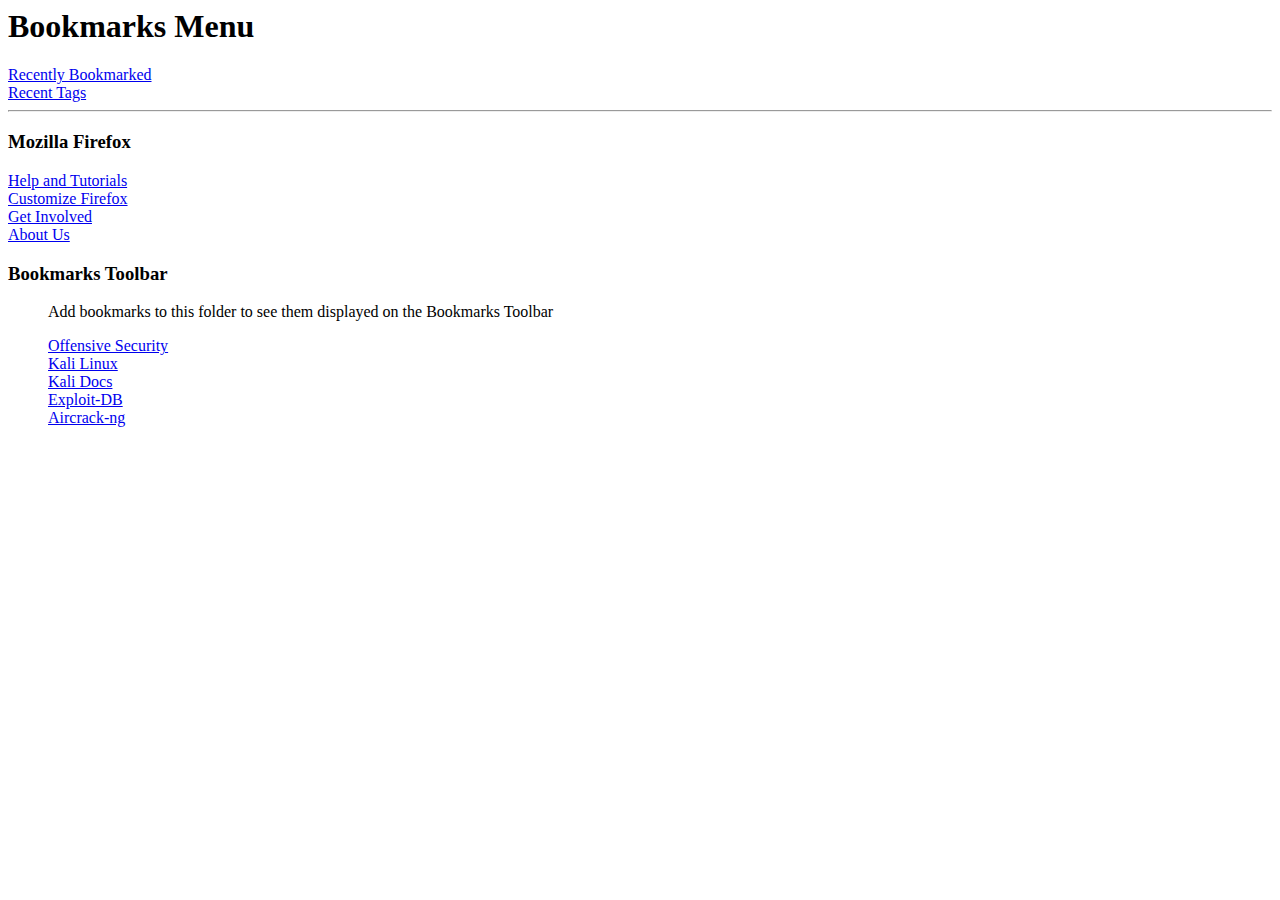
==== browser/bookmarks.html @ a3c3a367 "Add favicons to the default bookmarks." ====
<!DOCTYPE NETSCAPE-Bookmark-file-1>
<!-- This is an automatically generated file.
     It will be read and overwritten.
     DO NOT EDIT! -->
<META HTTP-EQUIV="Content-Type" CONTENT="text/html; charset=UTF-8">
<TITLE>Bookmarks</TITLE>
<H1>Bookmarks Menu</H1>

<DL><p>
    <DT><A HREF="place:folder=BOOKMARKS_MENU&folder=UNFILED_BOOKMARKS&folder=TOOLBAR&sort=12&excludeQueries=1&maxResults=10&queryType=1">Recently Bookmarked</A>
    <DT><A HREF="place:sort=14&type=6&maxResults=10&queryType=1">Recent Tags</A>
    <HR>
    <DT><H3 ADD_DATE="1361973986" LAST_MODIFIED="1361973986">Mozilla Firefox</H3>
    <DL><p>
        <DT><A HREF="http://www.mozilla.com/en-US/firefox/help/" ADD_DATE="1361973986" LAST_MODIFIED="1361973986" ICON_URI="http://www.mozilla.org/2005/made-up-favicon/0-1361973986628" ICON="[data-uri]">Help and Tutorials</A>
        <DT><A HREF="http://www.mozilla.com/en-US/firefox/customize/" ADD_DATE="1361973986" LAST_MODIFIED="1361973986" ICON_URI="http://www.mozilla.org/2005/made-up-favicon/1-1361973986630" ICON="[data-uri]">Customize Firefox</A>
        <DT><A HREF="http://www.mozilla.com/en-US/firefox/community/" ADD_DATE="1361973986" LAST_MODIFIED="1361973986" ICON_URI="http://www.mozilla.org/2005/made-up-favicon/2-1361973986631" ICON="[data-uri]">Get Involved</A>
        <DT><A HREF="http://www.mozilla.com/en-US/about/" ADD_DATE="1361973986" LAST_MODIFIED="1361973986" ICON_URI="http://www.mozilla.org/2005/made-up-favicon/3-1361973986632" ICON="[data-uri]">About Us</A>
    </DL><p>
    <DT><H3 ADD_DATE="1361973986" LAST_MODIFIED="1361974154" PERSONAL_TOOLBAR_FOLDER="true">Bookmarks Toolbar</H3>
<DD>Add bookmarks to this folder to see them displayed on the Bookmarks Toolbar
    <DL><p>
        <DT><A HREF="http://www.offensive-security.com/" ADD_DATE="1361974061" LAST_MODIFIED="1361974090" ICON_URI="http://www.offensive-security.com/favicon.ico" ICON="[data-uri]">Offensive Security</A>
        <DT><A HREF="http://www.kali.org/" ADD_DATE="1361974098" LAST_MODIFIED="1361974119" ICON_URI="http://www.kali.org/favicon.ico" ICON="[data-uri]">Kali Linux</A>
        <DT><A HREF="http://docs.kali.org/" ADD_DATE="1361974122" LAST_MODIFIED="1361974132" ICON_URI="http://docs.kali.org/favicon.ico" ICON="[data-uri]">Kali Docs</A>
        <DT><A HREF="http://www.exploit-db.com/" ADD_DATE="1361974137" LAST_MODIFIED="1361974150" ICON_URI="http://www.exploit-db.com/favicon.ico" ICON="[data-uri]">Exploit-DB</A>
        <DT><A HREF="http://www.aircrack-ng.org/" ADD_DATE="1361974154" LAST_MODIFIED="1361974180" ICON_URI="http://www.aircrack-ng.org/resources/favicon.ico" ICON="[data-uri]">Aircrack-ng</A>
    </DL><p>
</DL><p>
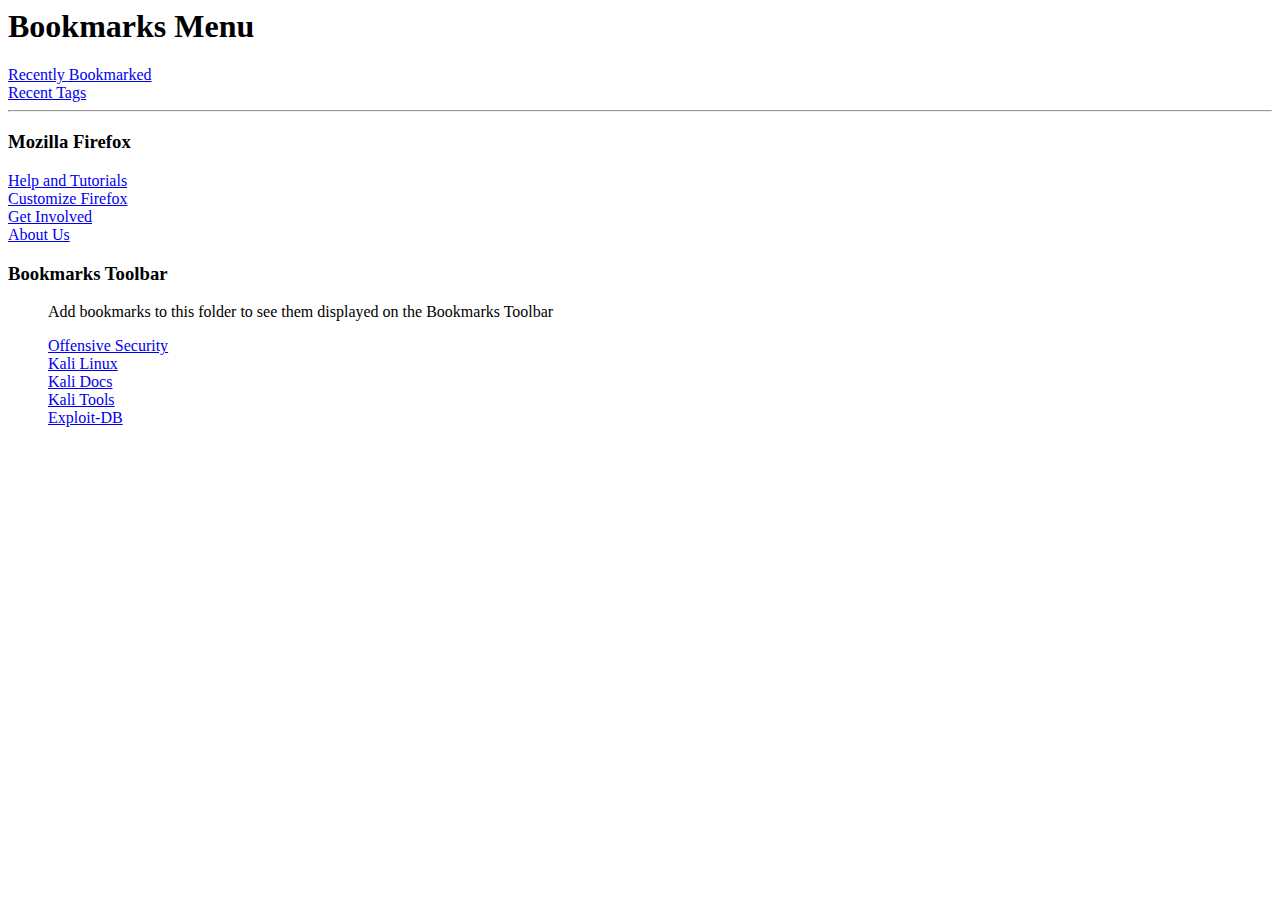
==== commit 9dffda93: "Add kali tools website to nav bar" ====
--- a/browser/bookmarks.html
+++ b/browser/bookmarks.html
@@ -23,7 +23,7 @@
         <DT><A HREF="http://www.offensive-security.com/" ADD_DATE="1361974061" LAST_MODIFIED="1361974090" ICON_URI="http://www.offensive-security.com/favicon.ico" ICON="[data-uri]">Offensive Security</A>
         <DT><A HREF="http://www.kali.org/" ADD_DATE="1361974098" LAST_MODIFIED="1361974119" ICON_URI="http://www.kali.org/favicon.ico" ICON="[data-uri]">Kali Linux</A>
         <DT><A HREF="http://docs.kali.org/" ADD_DATE="1361974122" LAST_MODIFIED="1361974132" ICON_URI="http://docs.kali.org/favicon.ico" ICON="[data-uri]">Kali Docs</A>
+        <DT><A HREF="http://tools.kali.org/" ADD_DATE="1361974122" LAST_MODIFIED="1361974132" ICON_URI="http://tools.kali.org/favicon.ico" ICON="[data-uri]">Kali Tools</A>
         <DT><A HREF="http://www.exploit-db.com/" ADD_DATE="1361974137" LAST_MODIFIED="1361974150" ICON_URI="http://www.exploit-db.com/favicon.ico" ICON="[data-uri]">Exploit-DB</A>
-        <DT><A HREF="http://www.aircrack-ng.org/" ADD_DATE="1361974154" LAST_MODIFIED="1361974180" ICON_URI="http://www.aircrack-ng.org/resources/favicon.ico" ICON="[data-uri]">Aircrack-ng</A>
     </DL><p>
 </DL><p>
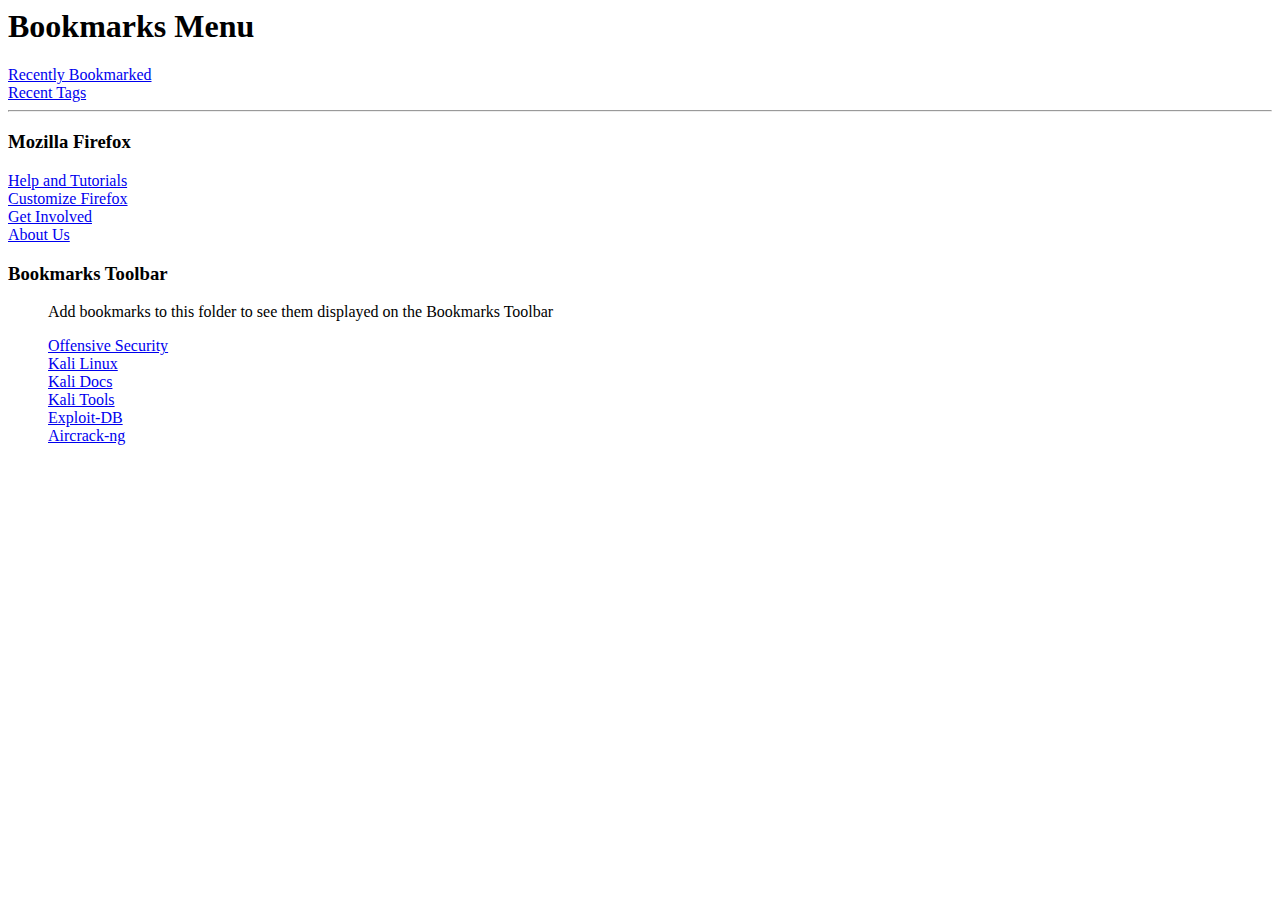
==== commit 8e2b787b: "Update browser home page" ====
--- a/browser/bookmarks.html
+++ b/browser/bookmarks.html
@@ -20,10 +20,11 @@
     <DT><H3 ADD_DATE="1361973986" LAST_MODIFIED="1361974154" PERSONAL_TOOLBAR_FOLDER="true">Bookmarks Toolbar</H3>
 <DD>Add bookmarks to this folder to see them displayed on the Bookmarks Toolbar
     <DL><p>
-        <DT><A HREF="http://www.offensive-security.com/" ADD_DATE="1361974061" LAST_MODIFIED="1361974090" ICON_URI="http://www.offensive-security.com/favicon.ico" ICON="[data-uri]">Offensive Security</A>
-        <DT><A HREF="http://www.kali.org/" ADD_DATE="1361974098" LAST_MODIFIED="1361974119" ICON_URI="http://www.kali.org/favicon.ico" ICON="[data-uri]">Kali Linux</A>
+        <DT><A HREF="https://www.offensive-security.com/" ADD_DATE="1361974061" LAST_MODIFIED="1361974090" ICON_URI="http://www.offensive-security.com/favicon.ico" ICON="[data-uri]">Offensive Security</A>
+        <DT><A HREF="https://www.kali.org/" ADD_DATE="1361974098" LAST_MODIFIED="1361974119" ICON_URI="http://www.kali.org/favicon.ico" ICON="[data-uri]">Kali Linux</A>
         <DT><A HREF="http://docs.kali.org/" ADD_DATE="1361974122" LAST_MODIFIED="1361974132" ICON_URI="http://docs.kali.org/favicon.ico" ICON="[data-uri]">Kali Docs</A>
-        <DT><A HREF="http://tools.kali.org/" ADD_DATE="1361974122" LAST_MODIFIED="1361974132" ICON_URI="http://tools.kali.org/favicon.ico" ICON="[data-uri]">Kali Tools</A>
-        <DT><A HREF="http://www.exploit-db.com/" ADD_DATE="1361974137" LAST_MODIFIED="1361974150" ICON_URI="http://www.exploit-db.com/favicon.ico" ICON="[data-uri]">Exploit-DB</A>
+        <DT><A HREF="http://tools.kali.org/" ADD_DATE="1361974098" LAST_MODIFIED="1361974119" ICON_URI="http://www.kali.org/favicon.ico" ICON="[data-uri]">Kali Tools</A>
+        <DT><A HREF="https://www.exploit-db.com/" ADD_DATE="1361974137" LAST_MODIFIED="1361974150" ICON_URI="http://www.exploit-db.com/favicon.ico" ICON="[data-uri]">Exploit-DB</A>
+        <DT><A HREF="http://www.aircrack-ng.org/" ADD_DATE="1361974154" LAST_MODIFIED="1361974180" ICON_URI="http://www.aircrack-ng.org/resources/favicon.ico" ICON="[data-uri]">Aircrack-ng</A>
     </DL><p>
 </DL><p>
